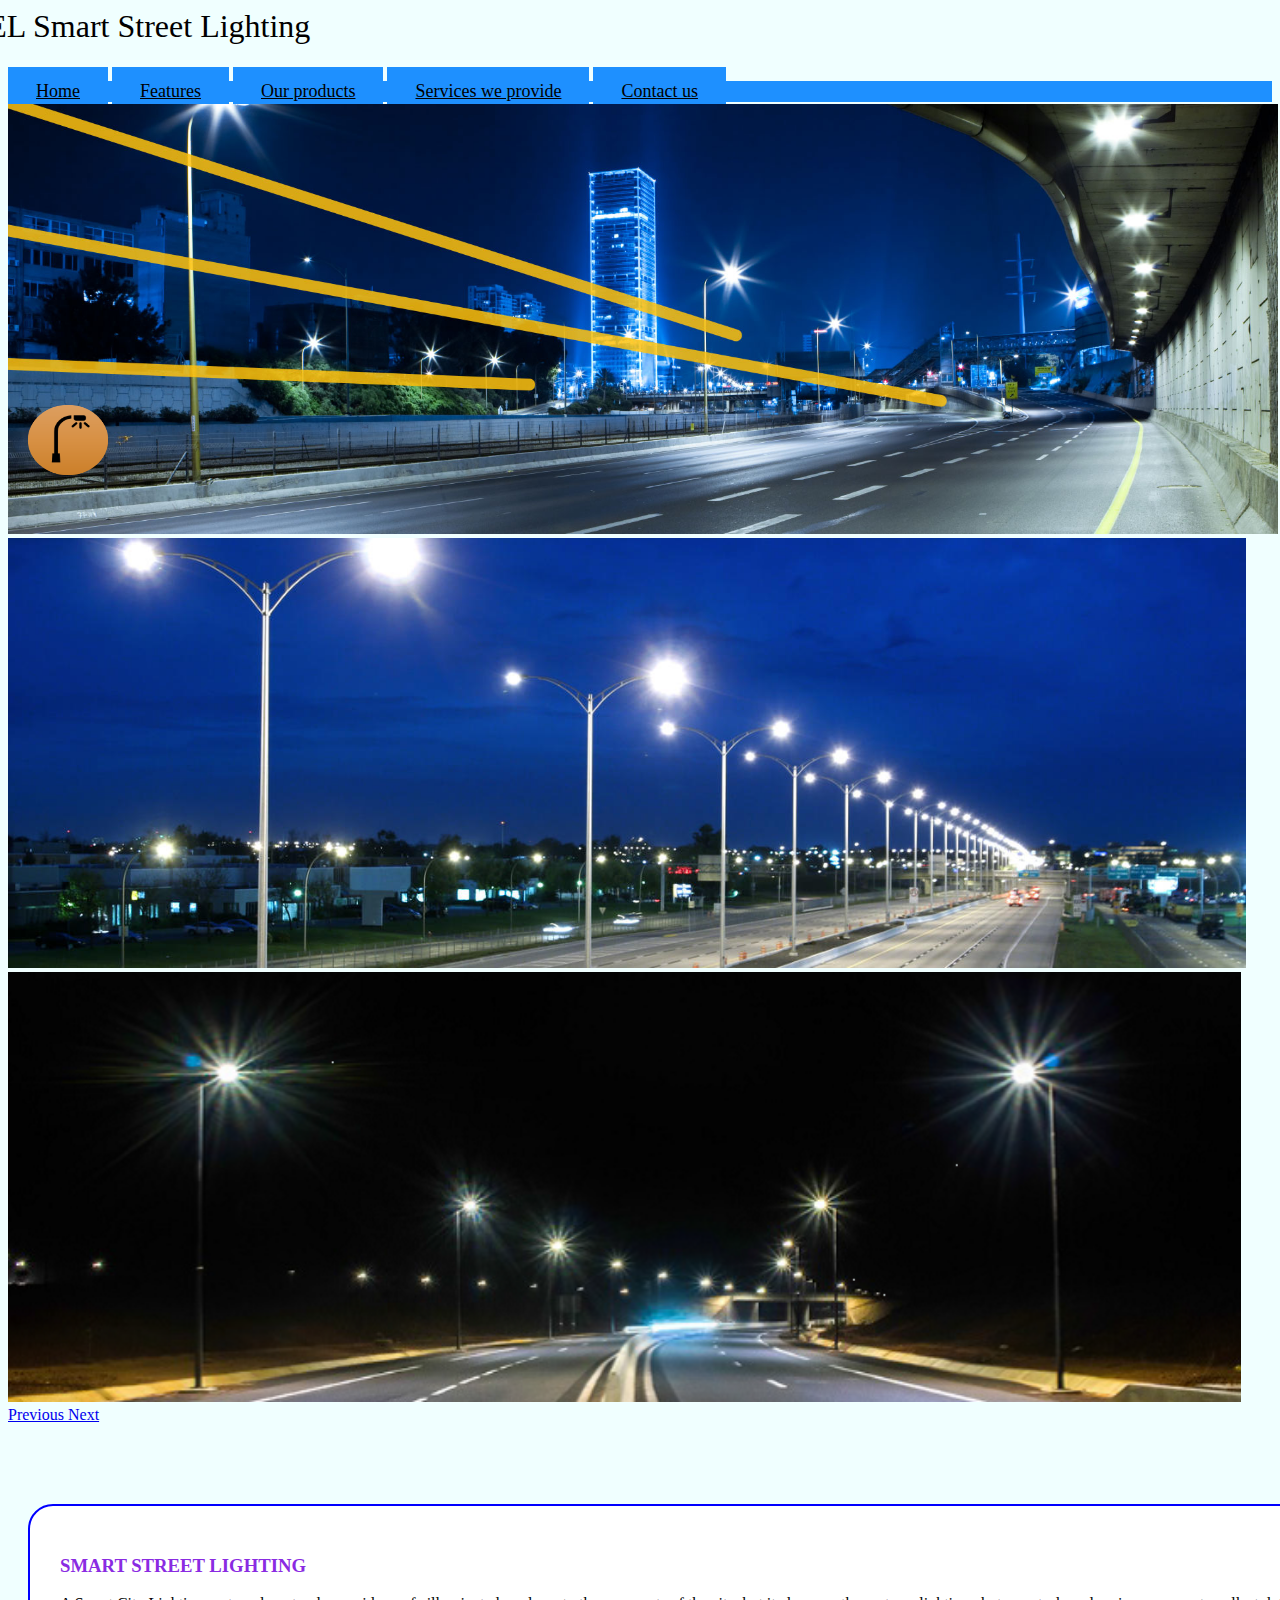
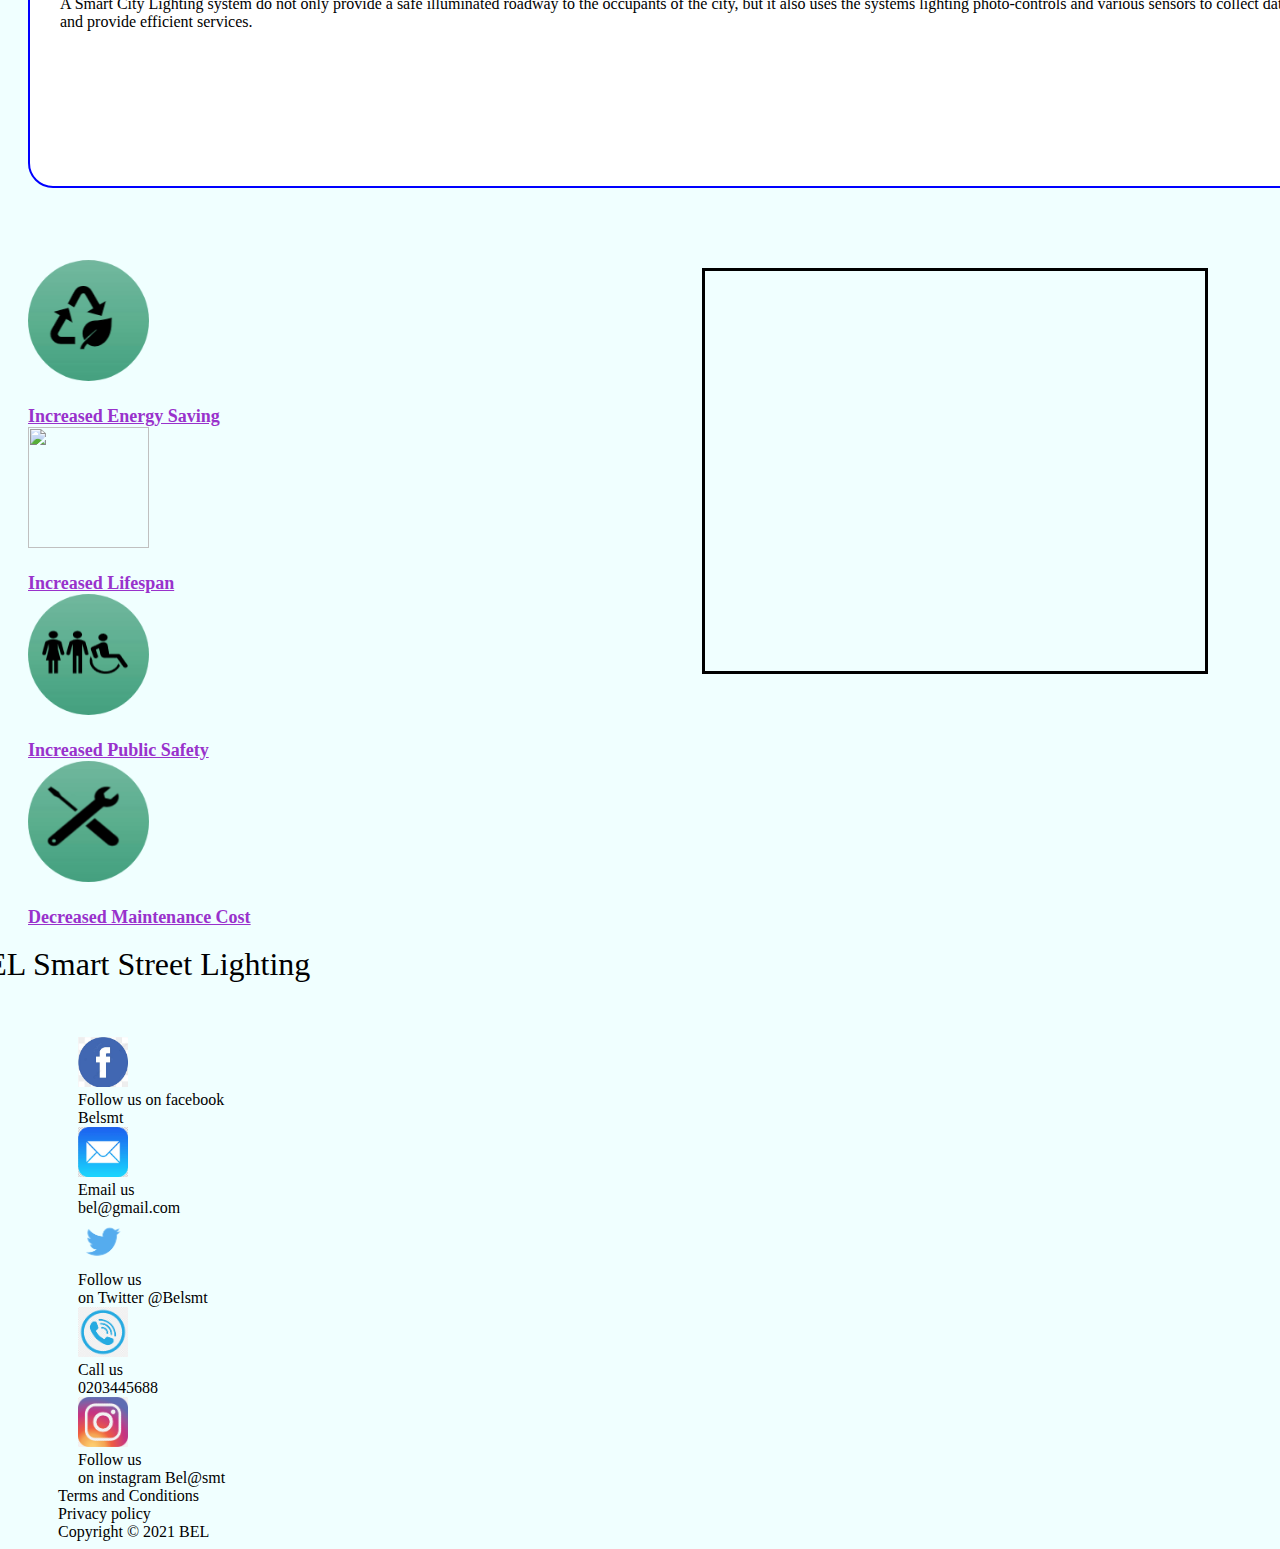
==== index.html @ 86420cf7 "3" ====
<!DOCTYPE html>
<html lang="en">
<head>
  <title>Smart street lighting</title>
  <meta charset="UTF-8">
  <meta name="viewport" content="width=device-width, initial-scale=1.0">
  <link rel="stylesheet" href="https://stackpath.bootstrapcdn.com/bootstrap/4.5.0/css/bootstrap.min.css"
    integrity="sha384-9aIt2nRpC12Uk9gS9baDl411NQApFmC26EwAOH8WgZl5MYYxFfc+NcPb1dKGj7Sk" crossorigin="anonymous">
  <script src="https://code.jquery.com/jquery-3.5.1.slim.min.js"
    integrity="sha384-DfXdz2htPH0lsSSs5nCTpuj/zy4C+OGpamoFVy38MVBnE+IbbVYUew+OrCXaRkfj"
    crossorigin="anonymous"></script>
  <script src="https://cdn.jsdelivr.net/npm/popper.js@1.16.0/dist/umd/popper.min.js"
    integrity="sha384-Q6E9RHvbIyZFJoft+2mJbHaEWldlvI9IOYy5n3zV9zzTtmI3UksdQRVvoxMfooAo"
    crossorigin="anonymous"></script>
  <script src="https://stackpath.bootstrapcdn.com/bootstrap/4.5.0/js/bootstrap.min.js"
    integrity="sha384-OgVRvuATP1z7JjHLkuOU7Xw704+h835Lr+6QL9UvYjZE3Ipu6Tp75j7Bh/kR0JKI"
    crossorigin="anonymous"></script>
  <link rel="stylesheet" type="text/css" href="css/stylesheet.css">
</head>
<body>
<!--    logo-->
  <div class="container-fluid">
    <div class="row">
      <div class="col-sm-2">
        <img class="logo" src="image/logo_bel.jpg.png" width="80" height="70">
      </div>
      <div class="col-sm-6">
        <div class='bel'> BEL Smart Street Lighting </div>
      </div>
    </div>
  </div> <br><br>

    <!--  buttons  -->
  <div class=butttons>
      <a class="btn btn-primary" href="BELsmartstreetlight.html" role="button">Home</a>
      <a class="btn btn-primary" href="Features.html" role="button">Features</a>
      <a class="btn btn-primary" href="Ourproducts.html" role="button">Our products</a>
      <a class="btn btn-primary" href="Servicesweprovide.html" role="button">Services we provide</a>
      <a class="btn btn-primary" href="contactus.html" role="button">Contact us</a>
  </div>

<!--    carasoul-->
    <div id="carouselExampleControls" class="carousel slide" data-ride="carousel">
    <div class="carousel-inner">
      <div class="carousel-item active">
        <img class="d-block w-100" src="image/smartcity.jpg" height="430px" alt="First slide">
        <div class="carousel-caption d-none d-md-block">
        </div>
      </div>
      <div class="carousel-item">
        <img class="d-block w-100" src="image/smartcity3.jpg" height="430px" alt="Second slide">
        <div class="carousel-caption d-none d-md-block">
        </div>
      </div>
      <div class="carousel-item">
        <img class="d-block w-100" src="image/streetlight4.jpg" height="430px" alt="Third slide">
        <div class="carousel-caption d-none d-md-block">
        </div>
      </div>
    </div>
    <a class="carousel-control-prev" href="#carouselExampleControls" role="button" data-slide="prev">
      <span class="carousel-control-prev-icon" aria-hidden="true"></span>
      <span class="sr-only">Previous</span>
    </a>
    <a class="carousel-control-next" href="#carouselExampleControls" role="button" data-slide="next">
      <span class="carousel-control-next-icon" aria-hidden="true"></span>
      <span class="sr-only">Next</span>
    </a>
  </div>

    <!--    text-->
  <div class="container">
    <div class="row">
      <div class="col-sm-6">
        <div class='para'>
          <h3 class="title"> SMART STREET LIGHTING</h3>
          <p>A Smart City Lighting system do not only provide a safe illuminated roadway to the occupants of the city,
            but it also uses the systems lighting photo-controls and various sensors to collect data and provide
            efficient services.
          </p>
        </div>
      </div>
      <div class="col-sm-6">
        <div class='video'>
          <embed width="500" height="400" src="https://www.youtube.com/embed/pLPDB_Ey84c"
            style="border-style: solid; border-width: 3px">
        </div>
      </div>
    </div>
    <br><br><br><br>

<!--      features-->
      <div class="row">
      <div class="col-sm-3"><img src="image/energy_bel.jpg.png" width="121" height="121"> <br>
        <a href="https://link.springer.com/article/10.1007/s12053-016-9476-1" target="_blank" class="energy"> <br>
          Increased Energy Saving </a>
      </div>
      <div class="col-sm-3"> <img src="image/life_bel.jpg.png" width="121" height="121"> <br><a
          href="https://link.springer.com/article/10.1007/s12053-016-9476-1" target="_blank" class="energy">
          <br>Increased Lifespan </a></div>
      <div class="col-sm-3"> <img src="image/public_bel.jpg.png" width="121" height="121"><br><a
          href="https://intelilight.eu/smart-street-lighting/#smart-street-lighting-introduction" target="_blank"
          class="energy"> <br>Increased Public Safety</a></div>
      <div class="col-sm-3"> <img src="image/manual_bel.jpg.png" width="121" height="121"><br><a
          href="https://intelilight.eu/smart-street-lighting/#smart-street-lighting-introduction" target="_blank"
          class="energy"> <br>Decreased Maintenance Cost</a></div>
      </div><br>
  </div>
    
<!--    footer-->
  <footer>
    <div class="jumbotron jumbotron-fluid">
      <div class="container-fluid">
    <div class="row">
      <div class="col-sm-2">
        <img class="logo" src="image/logo_bel.jpg.png" width="80" height="70">
      </div>
      <div class="col-sm-6">
        <div class='bel'> BEL Smart Street Lighting </div>
      </div>
    </div>
  </div>
      <br><br><br>
      <div id="footer" class="row">
        <div class="col-sm-10">
          <div class="row">
            <div class="col-sm-2">
              <img src="image/face_bel.jpg" width="50" height="50"> <br>Follow us on facebook 
                <br> Belsmt 
            </div>
            <div class="col-sm-2"> <img src="image/mail_bel.jpg" width="50" height="50"> <br>Email us
                <br> bel@gmail.com</div>
            <div class="col-sm-2"> <img src="image/twitter_bel.jpg" width="50" height="50">
                <br> Follow us 
                <br> on Twitter @Belsmt</div>
            <div class="col-sm-2"> <img src="image/phone_bel.jpg" width="50" height="50">
                <br>Call us
                <br> 0203445688</div>
            <div class="col-sm-2"> <img src="image/insta.jpg.png" width="50" height="50">
                <br> Follow us
                <br> on instagram Bel@smt </div>
          </div>
        </div>
        <div class="col-sm-2">
          Terms and Conditions<br>
          Privacy policy<br>
          Copyright © 2021 BEL<br>
        </div>
      </div>
    </div>
  </footer>
</body>
</html>
---- css/stylesheet.css ----
body{background-color:azure;
}

.butttons{margin-bottom:2px;
          font-size:22;
          font-family:"Nyala";
          background-color:dodgerblue;}
/*
.icon{margin-left:-50px}
 
*/
.bel{color:black;
    font-family: "ALGERIAN";
    font-size:32px; 
    position: relative;
    top:65%;
    left:-5%;
}.logo{
    position: absolute;
    top:45%;
    padding-right:0%;
}
.video {float:right;
         top: 10%;
    padding-right: 10%;
    margin-top: 80px;
    margin-right:-60px;}

.para{
    background-color:white; 
    margin-top: 80px;
    border-radius: 25px;
    border: 2px solid blue;
    width:100%;
    height:250px;
    padding-left: 30px;
    padding-top: 30px;
    /* margin-left: opx; */
    position: relative;
    top: 10%;
    font-weight: 500;
    font-family: "Times new roman";
}
.energy{
    font-family: "Century", 'Times new roman', 'serif';
        font-size:18px;
        font-weight: bold;
    padding-left: 12%;
    color:darkorchid;
}

.btn {
  background-color:dodgerblue;
  color: black;
  padding: 14px 28px;
  font-size: 18px;
  cursor: pointer;
}                          
.btn:hover{
  background: white;
    color: black;}
.icon{
    margin-left:2px;
    margin-right: 40px;
    padding-right: 100px;
    padding-top: 0px;
    padding-left: 10px;
}
.pic2{
    margin-right:40px;
    border:2px solid blue;
    margin-top: 100px;
}
.text2{margin-top: 80px;
    font-family: "nyala";
    font-size:100px;
    font-size: 20px;
   }
.main-form{ width:450px;
            margin:auto;
            border-radius:25px;
            border-collapse: separate;
            border-spacing: 15px;
            padding:20px;
            background-color: ;
            border:2px solid #333;
}
.footer {
   position: fixed;
   left: 0;
   bottom: 0;
   width: 100%;
   background-color: red;
   color: white;
   text-align: center;
   margin bottom:-10px;
}
.btn btn-secondary,.btn btn-    secondary:active {
          background-color:dodgerblue;
}
.ft{position: absolute;
    top:0%;
    left: 10%;
}

.jumbotron jumbotron-fluid{background-color: cadetblue;

}
#footer{
    padding-left: 50px;
    padding-right: 50px;
}
.formtext{font-size: 28;
            font-family: Nyala;
            Font: darkblue;
            text-align: center;
}

h5{text-align: center;
   font: black;
   font-size:28px;
}

img.streetlight_img{
    width:100px;
    padding:2px;
    border:1px solid lightgray;
    background-color:rgb(245,245,245);
}
/*.upper{background-color: #1fbfbfb8}*/
.text2 {font-size: 32px;
        }
.h2{text-align: center}

.location{
          margin-left:30%;
          margin-top: 10%;
          margin-bottom: 10%;
}
.row{
     padding-left: 20px;
}
.card{
    border-radius: 25px;
    border: 2px solid blue;
    width:100%;
    height:80px;
    padding-top: 5px;
    text-align: center;
}
.cont {
margin-left: 50%;
}
.social{
    width="50";
    height="50";
    font-family: "italic";}
.title{color:blueviolet;
font-family: "ALGERIAN";}
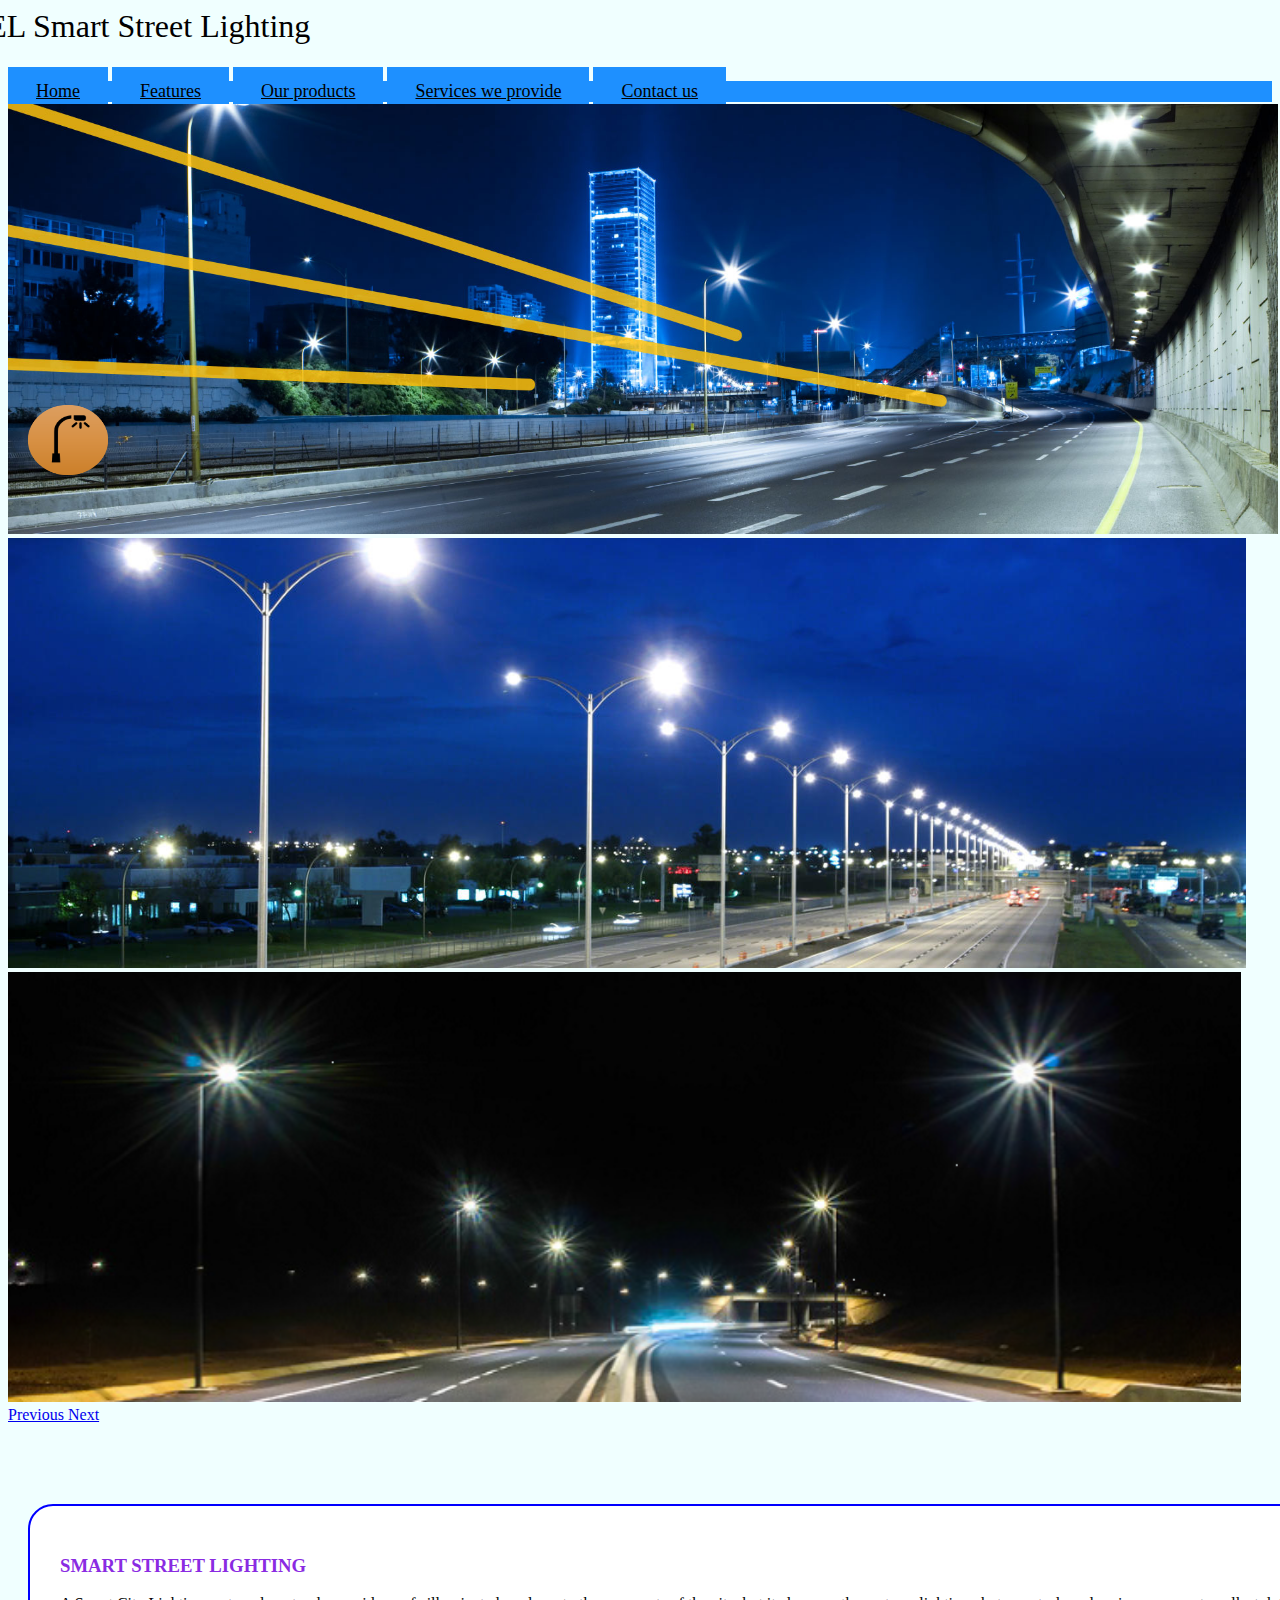
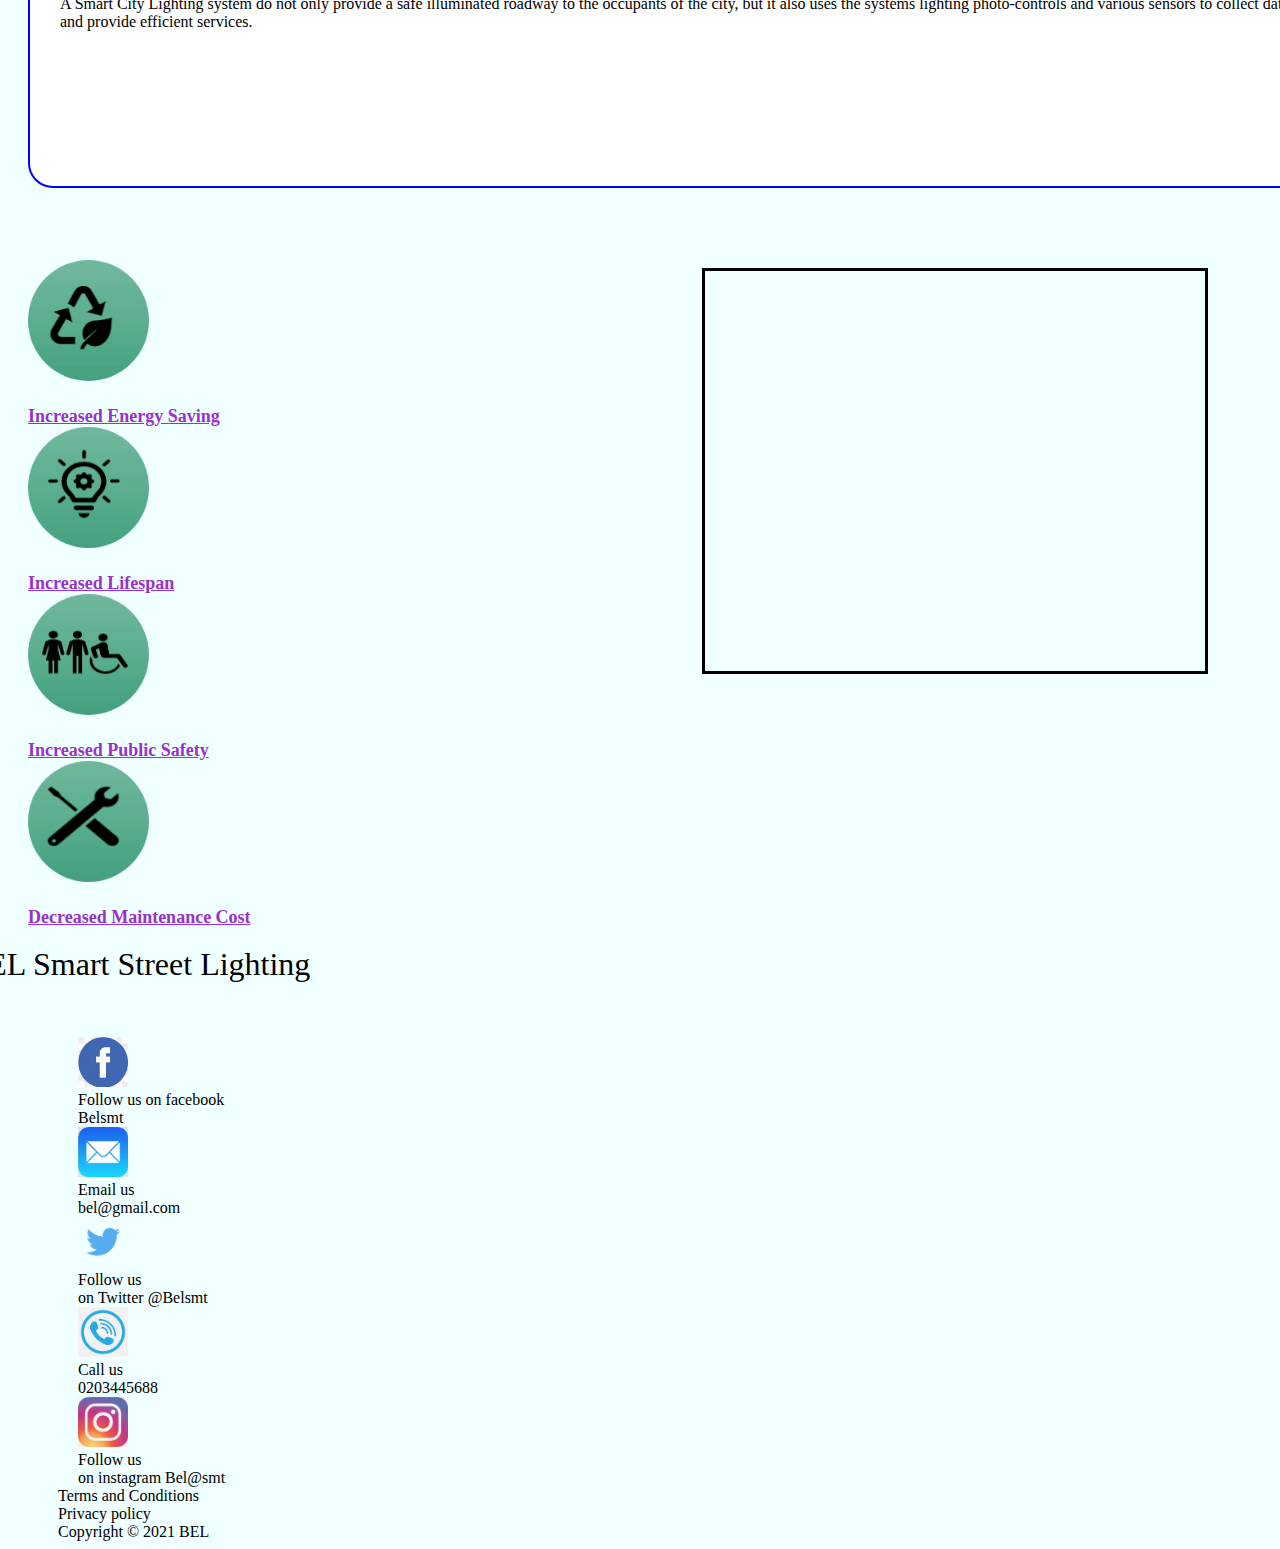
==== commit 03513457: "Update index.html" ====
--- a/index.html
+++ b/index.html
@@ -32,7 +32,7 @@
 
     <!--  buttons  -->
   <div class=butttons>
-      <a class="btn btn-primary" href="BELsmartstreetlight.html" role="button">Home</a>
+      <a class="btn btn-primary" href="index.html" role="button">Home</a>
       <a class="btn btn-primary" href="Features.html" role="button">Features</a>
       <a class="btn btn-primary" href="Ourproducts.html" role="button">Our products</a>
       <a class="btn btn-primary" href="Servicesweprovide.html" role="button">Services we provide</a>
@@ -95,7 +95,7 @@
         <a href="https://link.springer.com/article/10.1007/s12053-016-9476-1" target="_blank" class="energy"> <br>
           Increased Energy Saving </a>
       </div>
-      <div class="col-sm-3"> <img src="image/life_bel.jpg.png" width="121" height="121"> <br><a
+      <div class="col-sm-3"> <img src="image/life_bel.jpg.PNG" width="121" height="121"> <br><a
           href="https://link.springer.com/article/10.1007/s12053-016-9476-1" target="_blank" class="energy">
           <br>Increased Lifespan </a></div>
       <div class="col-sm-3"> <img src="image/public_bel.jpg.png" width="121" height="121"><br><a
@@ -150,4 +150,4 @@
     </div>
   </footer>
 </body>
-</html>+</html>
